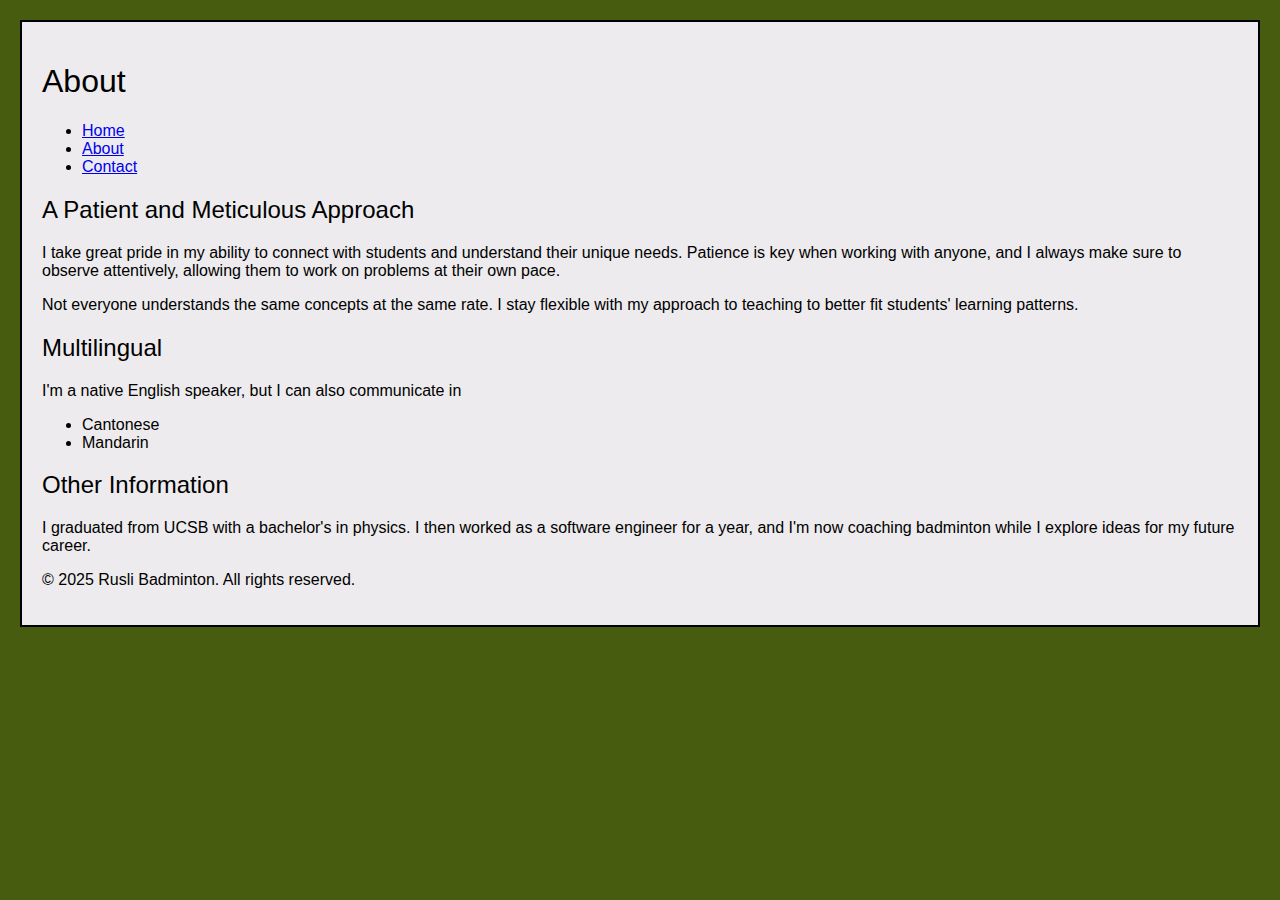
==== about.html @ 1b337b84 "Filled in some lesson information" ====
<!DOCTYPE html>
<html lang="en">

<head>
    <meta charset="UTF-8">
    <meta name="viewport" content="width=device-width, initial-scale=1.0">
    <meta http-equiv="X-UA-Compatible" content="ie=edge">
    <title>About</title>
    <link rel="stylesheet" href="styles/styles.css"> <!-- Optional: link to an external CSS file -->
</head>

<body>
    <div class="container">
        <header>
            <h1>About</h1>
            <nav>
                <ul>
                    <li><a href="index.html">Home</a></li>
                    <li><a href="about.html">About</a></li>
                    <li><a href="contact.html">Contact</a></li>
                </ul>
            </nav>
        </header>

        <main>
            <section id="asdf">
                <h2>A Patient and Meticulous Approach</h2>
                <p>I take great pride in my ability to connect with students and understand their unique needs. Patience is
                    key when working with anyone, and I always make sure to observe attentively, allowing them to
                    work on problems at their own pace.</p>
                <p>Not everyone understands the same concepts at the same rate. I stay flexible with my approach to teaching
                    to better fit students' learning patterns.</p>
            </section>

            <section>
                <h2>Multilingual</h2>
                <p>I'm a native English speaker, but I can also communicate in</p>
                <ul>
                    <li>Cantonese</li>
                    <li>Mandarin</li>
                </ul>
            </section>

            <section>
                <h2>Other Information</h2>
                <p>I graduated from UCSB with a bachelor's in physics. I then worked as a software engineer for a year, and
                    I'm now coaching badminton while I explore ideas for my future career.</p>
            </section>
        </main>

        <footer>
            <p>&copy; 2025 Rusli Badminton. All rights reserved.</p>
        </footer>
    </div>

    <script src="script.js"></script> <!-- Optional: link to an external JavaScript file -->
</body>

</html>
---- styles/styles.css ----
.container {
    border: 2px solid #000;
    /* Black border with 2px thickness */
    background-color: #EDEBED;
    /* Light background color */
    padding: 20px;
    /* Optional: Adds some space between the border and the content */
    margin: 0 auto;
    /* Centers the container on the page */
}

body {
    font-family: "Roboto", sans-serif;
    /* Choose a font for the page */
    background-color: #485C0F;
    /* Light background color */
    margin: 0;
    padding: 20px;
    /* Adds 20px space around the body, creating distance from the edge of the screen */
    box-sizing: border-box;
    /* Makes sure the padding doesn't affect width calculations */
}

h1, h2, p {
    font-weight: 400;
}
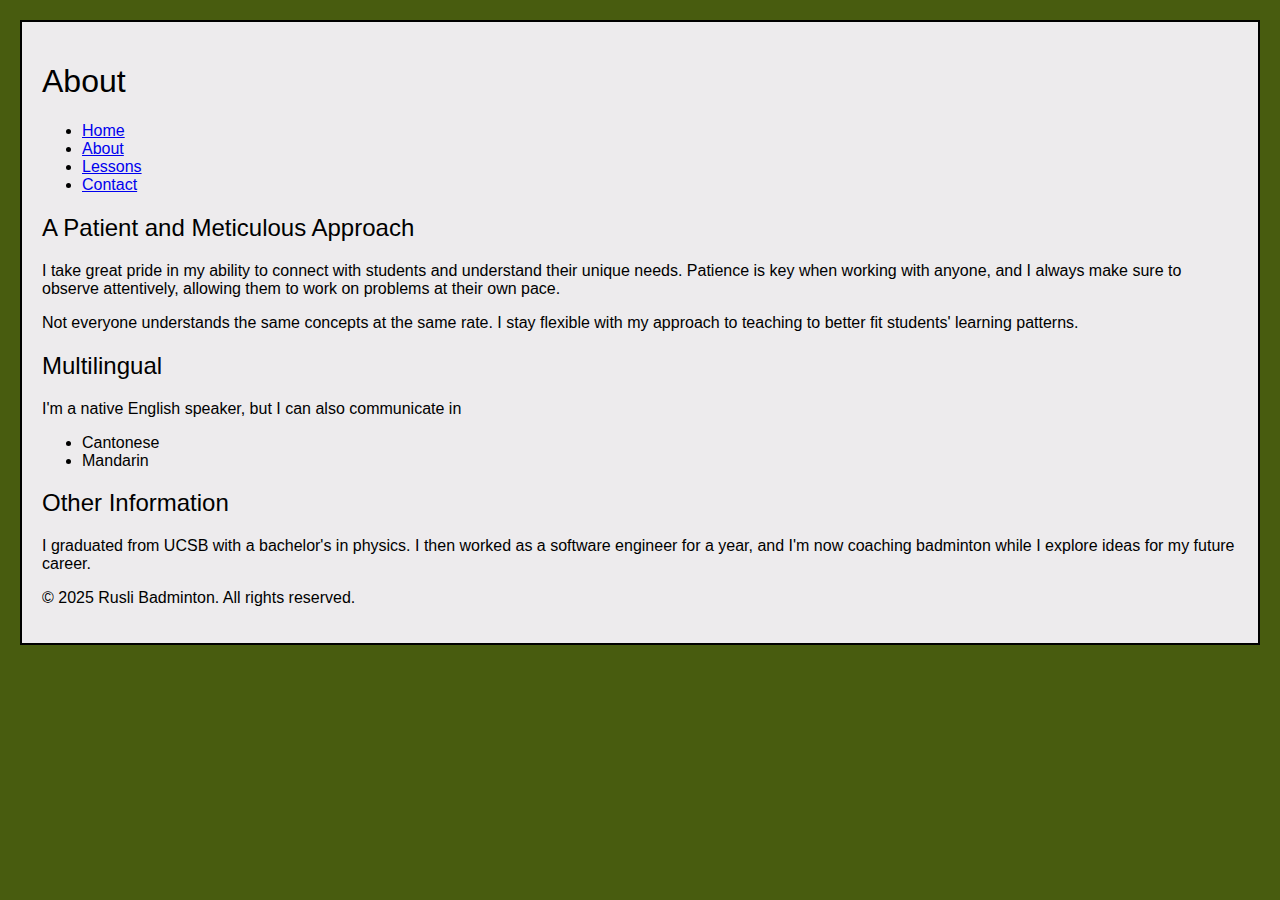
==== commit ae7f957f: "Added contact info, updated links" ====
--- a/about.html
+++ b/about.html
@@ -17,7 +17,8 @@
                 <ul>
                     <li><a href="index.html">Home</a></li>
                     <li><a href="about.html">About</a></li>
-                    <li><a href="contact.html">Contact</a></li>
+                    <li><a href="lessons.html">Lessons</a></li>
+                    <li><a href="lessons.html#contact">Contact</a></li>
                 </ul>
             </nav>
         </header>
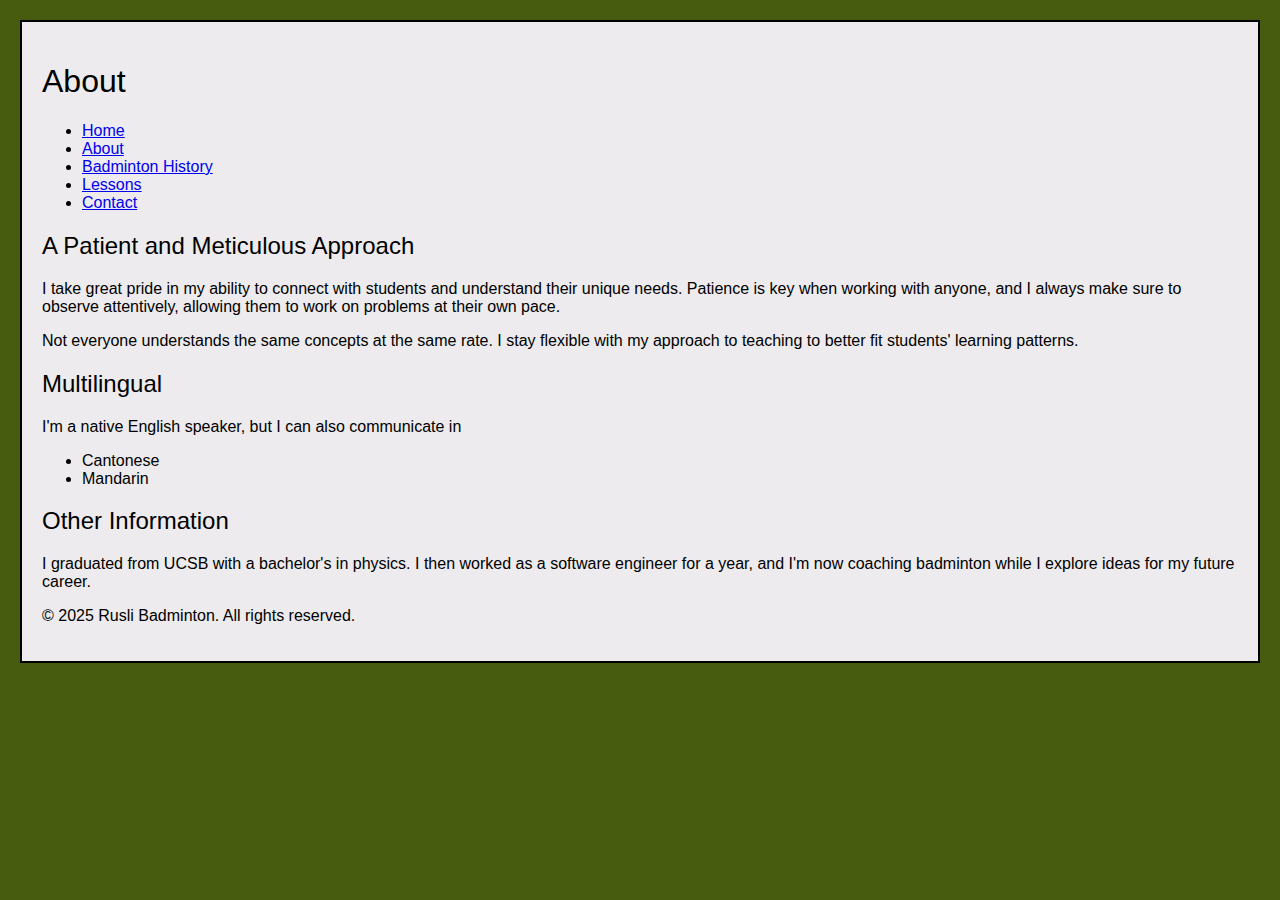
==== commit 6c448cfd: "Added badminton history page with tournament results" ====
--- a/about.html
+++ b/about.html
@@ -17,6 +17,7 @@
                 <ul>
                     <li><a href="index.html">Home</a></li>
                     <li><a href="about.html">About</a></li>
+                    <li><a href="badminton-history.html">Badminton History</a></li>
                     <li><a href="lessons.html">Lessons</a></li>
                     <li><a href="lessons.html#contact">Contact</a></li>
                 </ul>
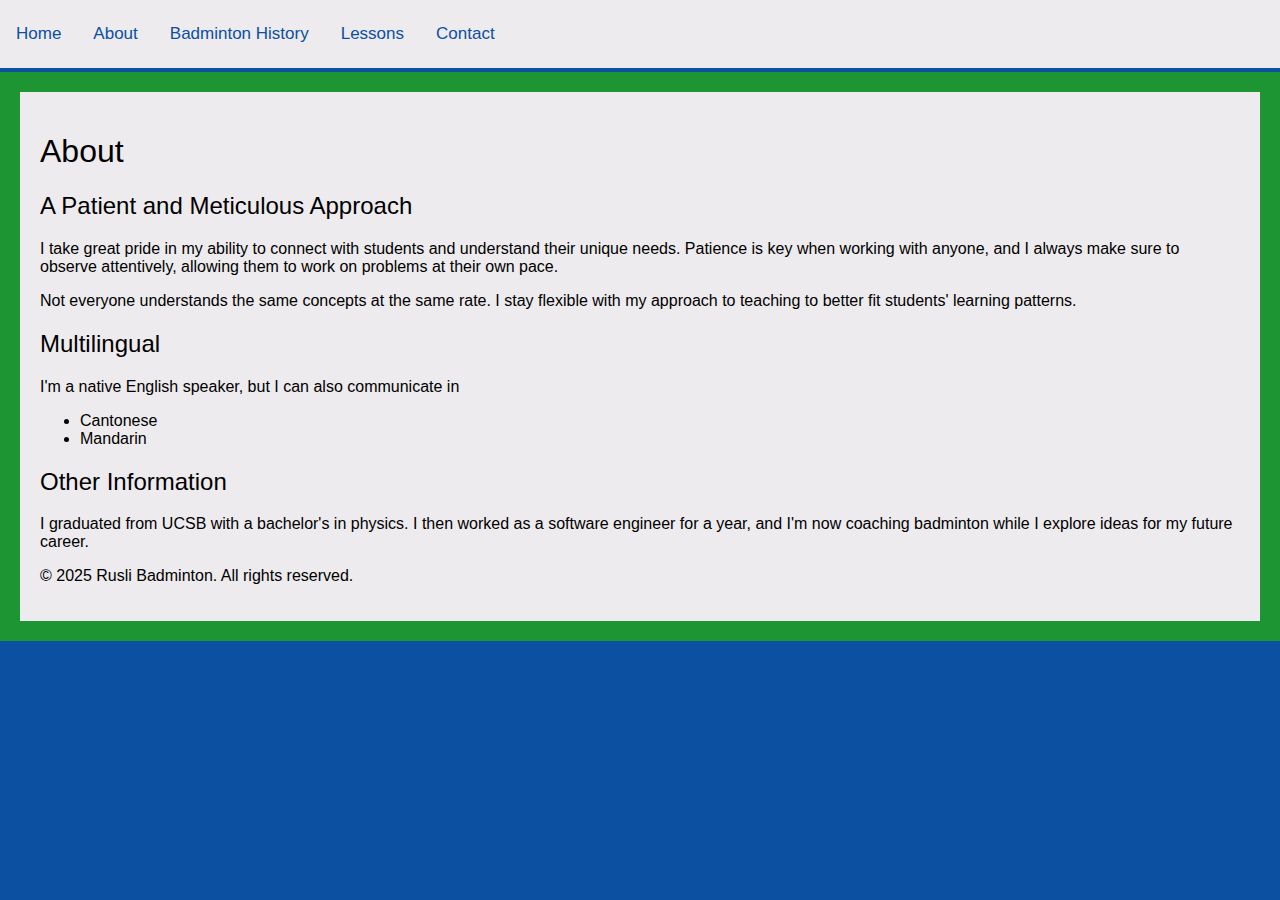
==== commit e1238cd5: "Add top navigation" ====
--- a/about.html
+++ b/about.html
@@ -10,20 +10,18 @@
 </head>
 
 <body>
+    <header>
+        <div class="topnav">
+            <a href="index.html">Home</a>
+            <a href="about.html">About</a>
+            <a href="badminton-history.html">Badminton History</a>
+            <a href="lessons.html">Lessons</a>
+            <a href="lessons.html#contact">Contact</a>
+        </div>
+    </header>
+
     <div class="container">
-        <header>
-            <h1>About</h1>
-            <nav>
-                <ul>
-                    <li><a href="index.html">Home</a></li>
-                    <li><a href="about.html">About</a></li>
-                    <li><a href="badminton-history.html">Badminton History</a></li>
-                    <li><a href="lessons.html">Lessons</a></li>
-                    <li><a href="lessons.html#contact">Contact</a></li>
-                </ul>
-            </nav>
-        </header>
-
+        <h1>About</h1>
         <main>
             <section id="asdf">
                 <h2>A Patient and Meticulous Approach</h2>
--- a/styles/styles.css
+++ b/styles/styles.css
@@ -1,5 +1,5 @@
 .container {
-    border: 2px solid #000;
+    border: 20px solid #1D9533;
     /* Black border with 2px thickness */
     background-color: #EDEBED;
     /* Light background color */
@@ -11,16 +11,31 @@
 
 body {
     font-family: "Roboto", sans-serif;
-    /* Choose a font for the page */
-    background-color: #485C0F;
-    /* Light background color */
+    background-color: #0B50A1;
     margin: 0;
-    padding: 20px;
-    /* Adds 20px space around the body, creating distance from the edge of the screen */
+    padding: 0;
+    /* Adds space around the body, creating distance from the edge of the screen */
     box-sizing: border-box;
     /* Makes sure the padding doesn't affect width calculations */
 }
 
 h1, h2, p {
     font-weight: 400;
+}
+
+/* Style navigation bar */
+.topnav {
+    background-color: #EDEBED;
+    overflow: hidden;
+    border-bottom: 4px solid #0B50A1;
+}
+
+/* Style the links inside the navigation bar */
+.topnav a {
+    float: left;
+    color: #0B50A1;
+    text-align: center;
+    padding: 24px 16px;
+    text-decoration: none;
+    font-size: 17px;
 }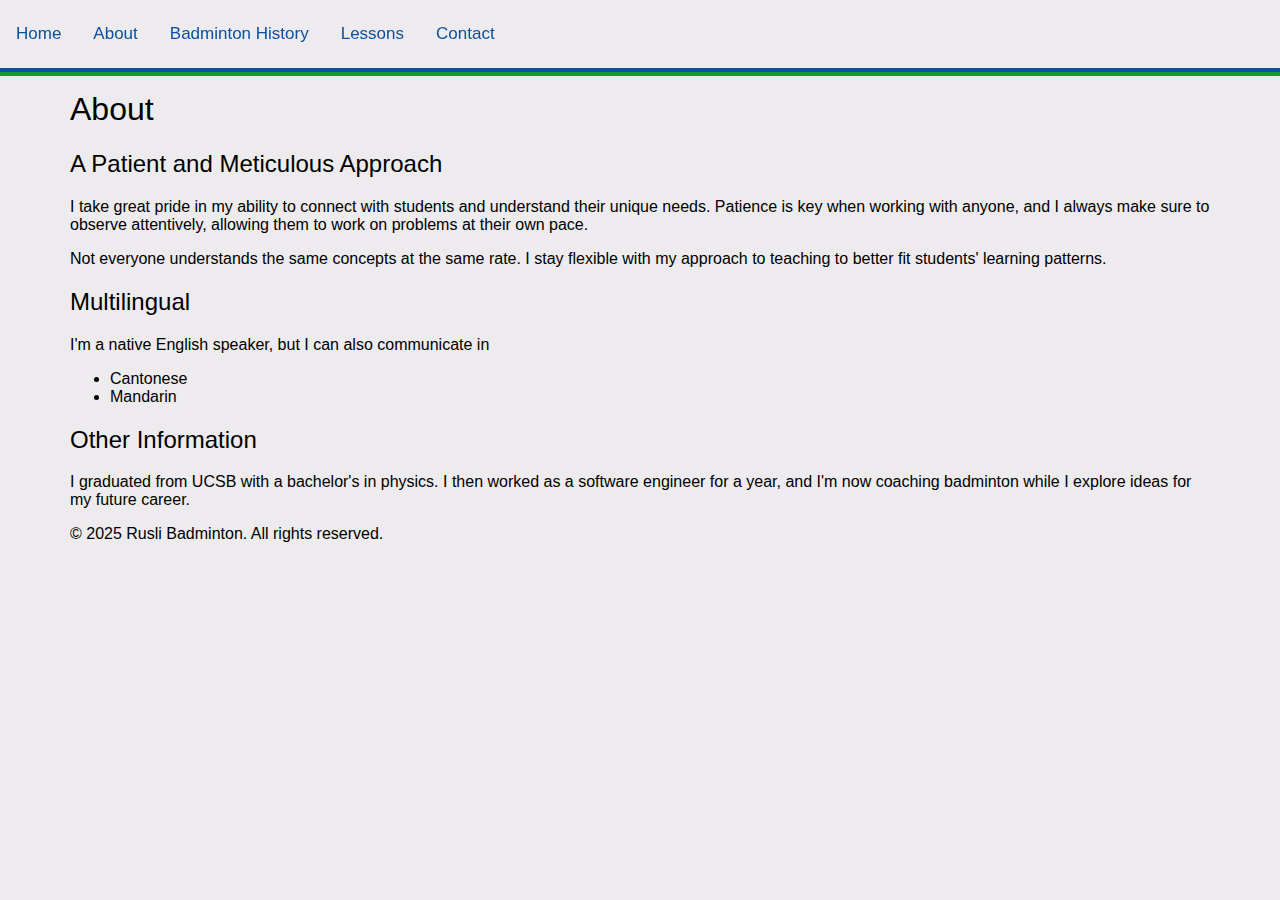
==== commit e863c51a: "Made nav bar fixed at the top. New page theme." ====
--- a/about.html
+++ b/about.html
@@ -10,15 +10,13 @@
 </head>
 
 <body>
-    <header>
-        <div class="topnav">
-            <a href="index.html">Home</a>
-            <a href="about.html">About</a>
-            <a href="badminton-history.html">Badminton History</a>
-            <a href="lessons.html">Lessons</a>
-            <a href="lessons.html#contact">Contact</a>
-        </div>
-    </header>
+    <div class="topnav">
+        <a href="index.html">Home</a>
+        <a href="about.html">About</a>
+        <a href="badminton-history.html">Badminton History</a>
+        <a href="lessons.html">Lessons</a>
+        <a href="lessons.html#contact">Contact</a>
+    </div>
 
     <div class="container">
         <h1>About</h1>
--- a/styles/styles.css
+++ b/styles/styles.css
@@ -1,17 +1,6 @@
-.container {
-    border: 20px solid #1D9533;
-    /* Black border with 2px thickness */
-    background-color: #EDEBED;
-    /* Light background color */
-    padding: 20px;
-    /* Optional: Adds some space between the border and the content */
-    margin: 0 auto;
-    /* Centers the container on the page */
-}
-
 body {
     font-family: "Roboto", sans-serif;
-    background-color: #0B50A1;
+    background-color: #EDEBED;
     margin: 0;
     padding: 0;
     /* Adds space around the body, creating distance from the edge of the screen */
@@ -25,9 +14,15 @@
 
 /* Style navigation bar */
 .topnav {
+    position: fixed;
+    top: 0;
+    left: 0;
+    width: 100%;
     background-color: #EDEBED;
     overflow: hidden;
     border-bottom: 4px solid #0B50A1;
+    box-shadow: 0 4px 0 0 #1D9533;  /* Green trim below the blue border */
+    z-index: 10;
 }
 
 /* Style the links inside the navigation bar */
@@ -38,4 +33,13 @@
     padding: 24px 16px;
     text-decoration: none;
     font-size: 17px;
+}
+
+.container {
+    background-color: #EDEBED;
+    /* Light background color */
+    padding: 50px;
+    /* Optional: Adds some space between the border and the content */
+    margin: 20px;
+    /* Centers the container on the page */
 }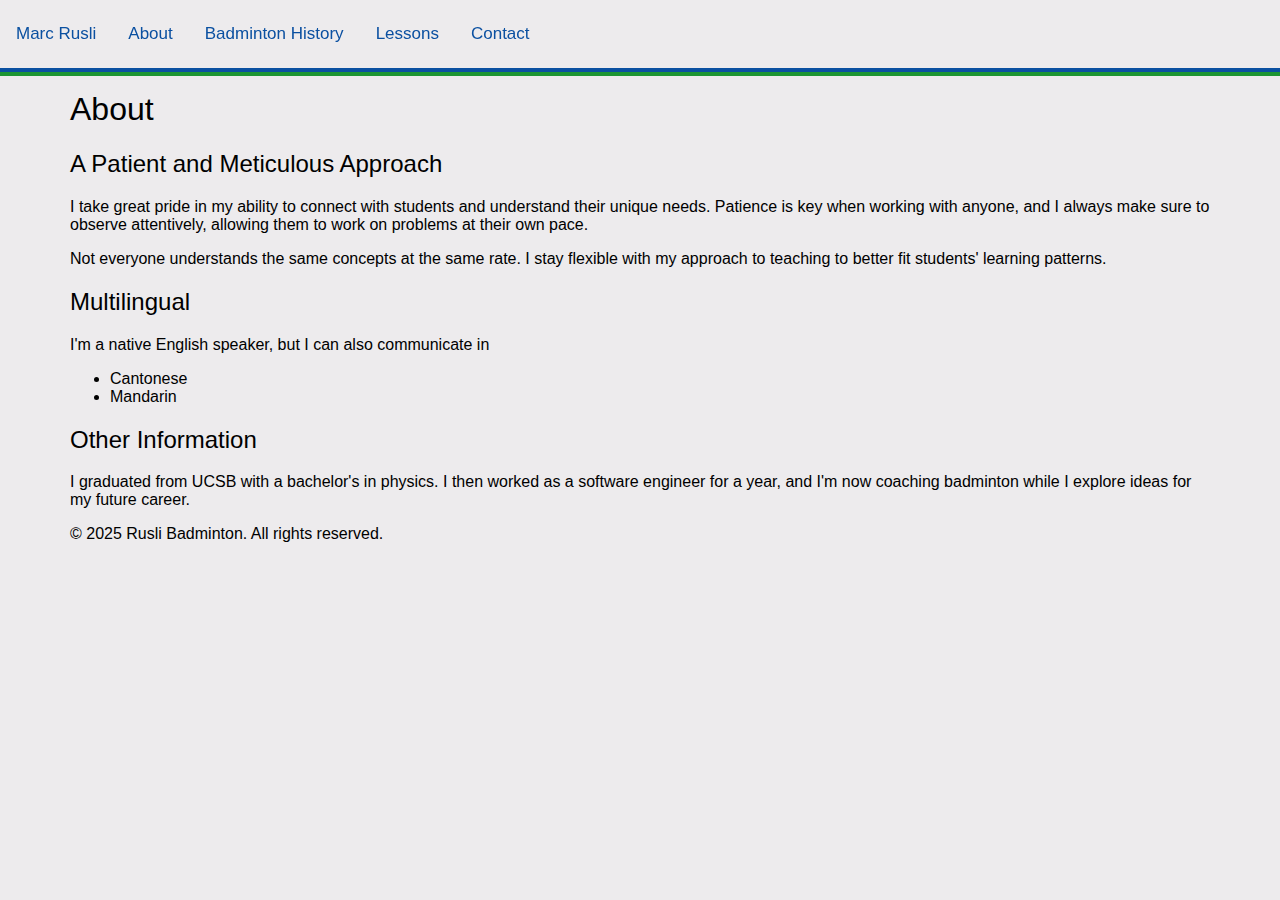
==== commit 02bc66cf: "Added feature: top nav mobile view" ====
--- a/about.html
+++ b/about.html
@@ -6,16 +6,20 @@
     <meta name="viewport" content="width=device-width, initial-scale=1.0">
     <meta http-equiv="X-UA-Compatible" content="ie=edge">
     <title>About</title>
+    <link rel="stylesheet" href="https://cdnjs.cloudflare.com/ajax/libs/font-awesome/4.7.0/css/font-awesome.min.css">
     <link rel="stylesheet" href="styles/styles.css"> <!-- Optional: link to an external CSS file -->
 </head>
 
 <body>
-    <div class="topnav">
-        <a href="index.html">Home</a>
+    <div class="topnav" id="topnav">
+        <a href="index.html">Marc Rusli</a>
         <a href="about.html">About</a>
         <a href="badminton-history.html">Badminton History</a>
         <a href="lessons.html">Lessons</a>
         <a href="lessons.html#contact">Contact</a>
+        <a href="javascript:void(0);" class="icon" onclick="expandTopnav()">
+            <i class="fa fa-bars"></i>
+        </a>
     </div>
 
     <div class="container">
@@ -51,7 +55,7 @@
         </footer>
     </div>
 
-    <script src="script.js"></script> <!-- Optional: link to an external JavaScript file -->
+    <script src="scripts/script.js"></script>
 </body>
 
 </html>--- a/styles/styles.css
+++ b/styles/styles.css
@@ -8,8 +8,8 @@
     /* Makes sure the padding doesn't affect width calculations */
 }
 
-h1, h2, p {
-    font-weight: 400;
+h1, h2, p, ul {
+    font-weight: 100;
 }
 
 /* Style navigation bar */
@@ -35,6 +35,35 @@
     font-size: 17px;
 }
 
+/* Don't display hamburger by default, only in mobile view */
+.topnav .icon {
+    display: none;
+}
+
+/* Compact nav bar for mobile */
+@media screen and (max-width: 600px) {
+    .topnav a:not(:first-child) {display: none;}
+    .topnav a.icon {
+        float: right;
+        display: block;
+    }
+}
+
+/* Expanded nav bar view (hamburger clicked) for mobile */
+@media screen and (max-width: 600px) {
+    .topnav.expanded {position: relative;}
+    .topnav.expanded .icon {
+        position: absolute;
+        right: 0;
+        top: 0;
+    }
+    .topnav.expanded a {
+        float: none;
+        display: block;
+        text-align: left;
+    }
+}
+
 .container {
     background-color: #EDEBED;
     /* Light background color */
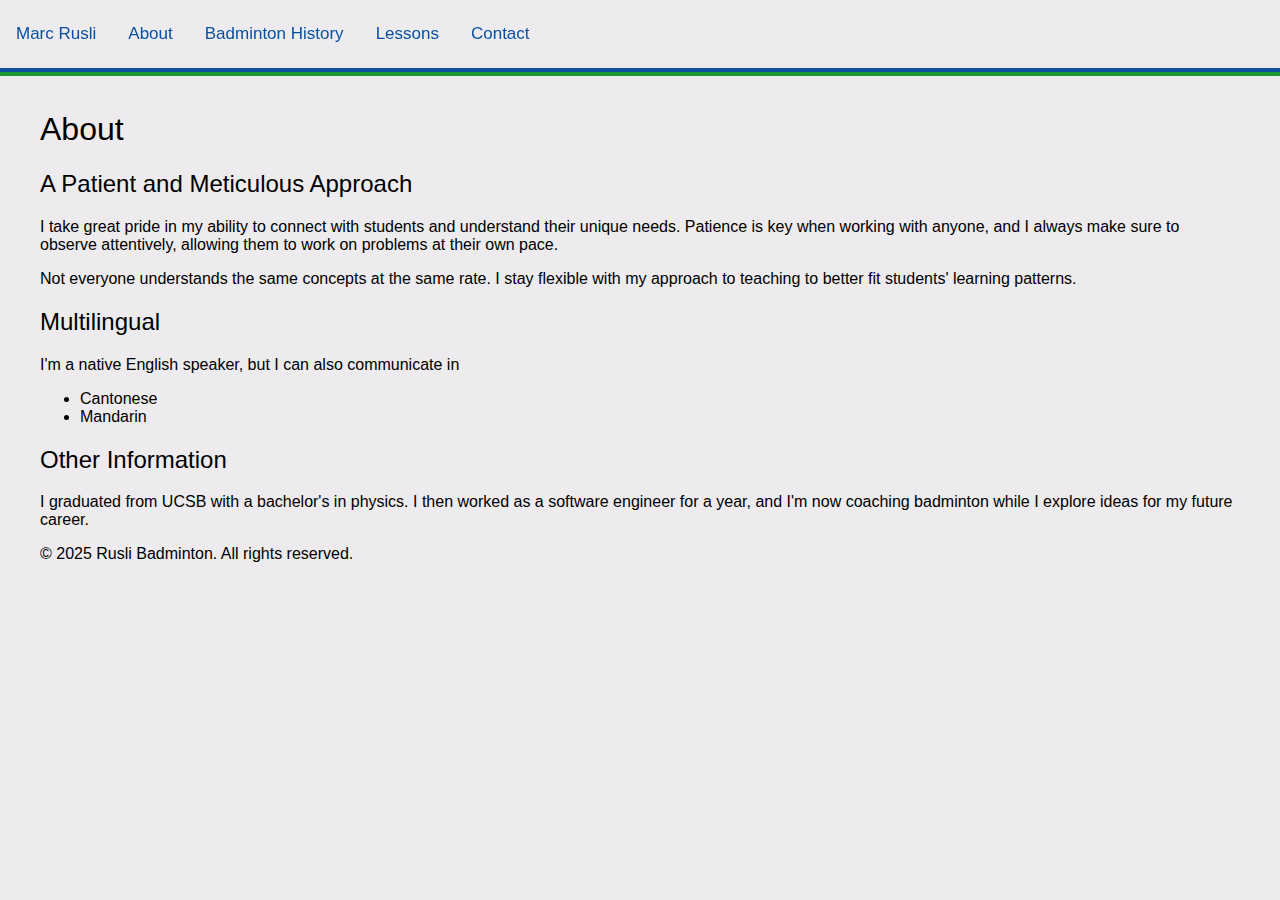
==== commit 5898f58b: "Adjusted body padding" ====
--- a/about.html
+++ b/about.html
@@ -7,7 +7,7 @@
     <meta http-equiv="X-UA-Compatible" content="ie=edge">
     <title>About</title>
     <link rel="stylesheet" href="https://cdnjs.cloudflare.com/ajax/libs/font-awesome/4.7.0/css/font-awesome.min.css">
-    <link rel="stylesheet" href="styles/styles.css"> <!-- Optional: link to an external CSS file -->
+    <link rel="stylesheet" href="styles/styles.css">
 </head>
 
 <body>
--- a/styles/styles.css
+++ b/styles/styles.css
@@ -2,8 +2,11 @@
     font-family: "Roboto", sans-serif;
     background-color: #EDEBED;
     margin: 0;
-    padding: 0;
+    padding-top: 90px;
     /* Adds space around the body, creating distance from the edge of the screen */
+    padding-left: 40px;
+    padding-right: 40px;
+    padding-bottom: 40px;
     box-sizing: border-box;
     /* Makes sure the padding doesn't affect width calculations */
 }
@@ -67,8 +70,8 @@
 .container {
     background-color: #EDEBED;
     /* Light background color */
-    padding: 50px;
+    padding: 0px;
     /* Optional: Adds some space between the border and the content */
-    margin: 20px;
+    margin: 0px;
     /* Centers the container on the page */
 }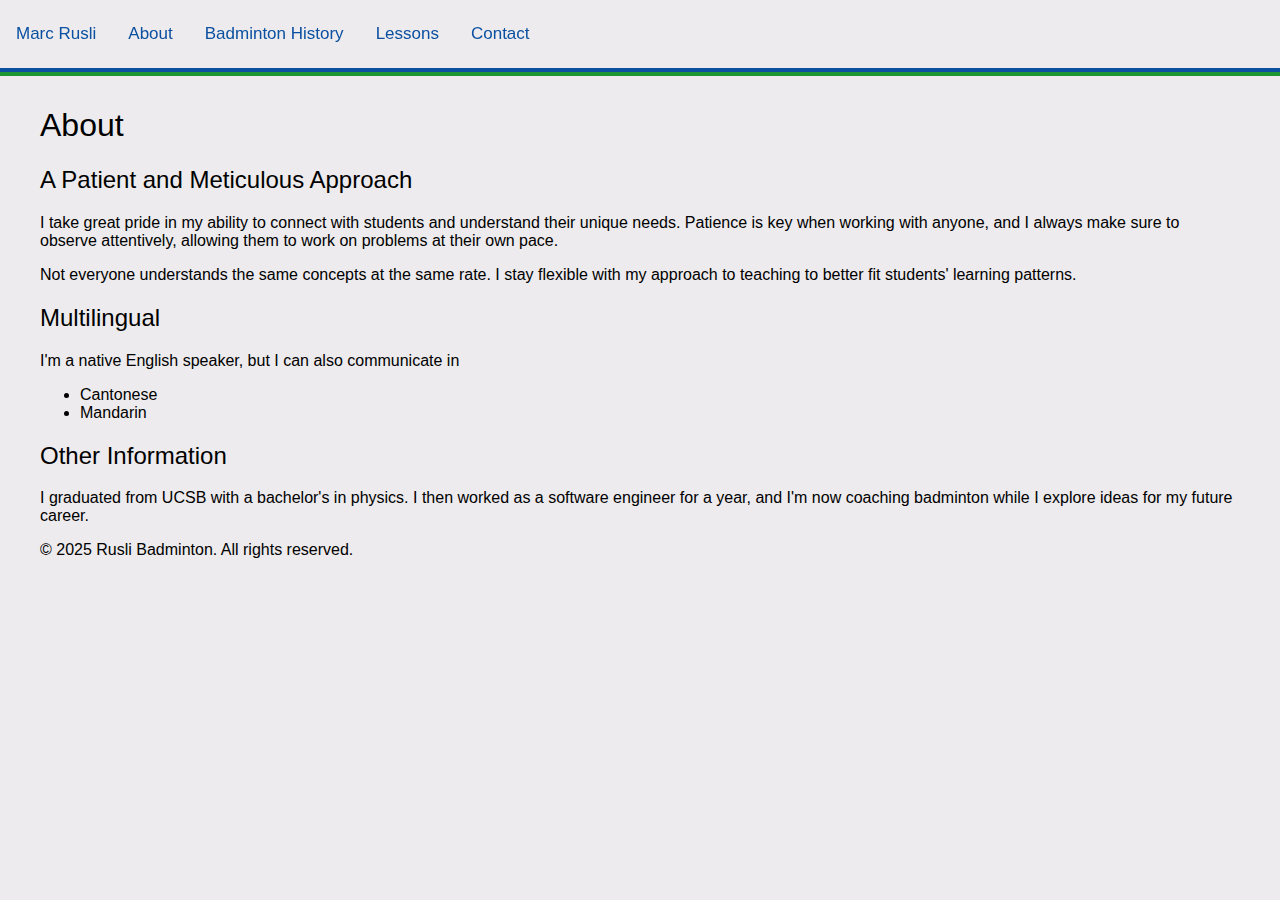
==== commit 66f9abaa: "Add website banner to homepage" ====
--- a/about.html
+++ b/about.html
@@ -22,37 +22,42 @@
         </a>
     </div>
 
-    <div class="container">
-        <h1>About</h1>
-        <main>
-            <section id="asdf">
-                <h2>A Patient and Meticulous Approach</h2>
-                <p>I take great pride in my ability to connect with students and understand their unique needs. Patience is
-                    key when working with anyone, and I always make sure to observe attentively, allowing them to
-                    work on problems at their own pace.</p>
-                <p>Not everyone understands the same concepts at the same rate. I stay flexible with my approach to teaching
-                    to better fit students' learning patterns.</p>
-            </section>
+    <div class="main-container">
+        <div class="container">
+            <h1>About</h1>
+            <main>
+                <section id="asdf">
+                    <h2>A Patient and Meticulous Approach</h2>
+                    <p>I take great pride in my ability to connect with students and understand their unique needs.
+                        Patience is
+                        key when working with anyone, and I always make sure to observe attentively, allowing them to
+                        work on problems at their own pace.</p>
+                    <p>Not everyone understands the same concepts at the same rate. I stay flexible with my approach to
+                        teaching
+                        to better fit students' learning patterns.</p>
+                </section>
 
-            <section>
-                <h2>Multilingual</h2>
-                <p>I'm a native English speaker, but I can also communicate in</p>
-                <ul>
-                    <li>Cantonese</li>
-                    <li>Mandarin</li>
-                </ul>
-            </section>
+                <section>
+                    <h2>Multilingual</h2>
+                    <p>I'm a native English speaker, but I can also communicate in</p>
+                    <ul>
+                        <li>Cantonese</li>
+                        <li>Mandarin</li>
+                    </ul>
+                </section>
 
-            <section>
-                <h2>Other Information</h2>
-                <p>I graduated from UCSB with a bachelor's in physics. I then worked as a software engineer for a year, and
-                    I'm now coaching badminton while I explore ideas for my future career.</p>
-            </section>
-        </main>
+                <section>
+                    <h2>Other Information</h2>
+                    <p>I graduated from UCSB with a bachelor's in physics. I then worked as a software engineer for a
+                        year, and
+                        I'm now coaching badminton while I explore ideas for my future career.</p>
+                </section>
+            </main>
 
-        <footer>
-            <p>&copy; 2025 Rusli Badminton. All rights reserved.</p>
-        </footer>
+            <footer>
+                <p>&copy; 2025 Rusli Badminton. All rights reserved.</p>
+            </footer>
+        </div>
     </div>
 
     <script src="scripts/script.js"></script>
--- a/styles/styles.css
+++ b/styles/styles.css
@@ -2,11 +2,7 @@
     font-family: "Roboto", sans-serif;
     background-color: #EDEBED;
     margin: 0;
-    padding-top: 90px;
-    /* Adds space around the body, creating distance from the edge of the screen */
-    padding-left: 40px;
-    padding-right: 40px;
-    padding-bottom: 40px;
+    padding: 0;
     box-sizing: border-box;
     /* Makes sure the padding doesn't affect width calculations */
 }
@@ -67,11 +63,17 @@
     }
 }
 
+.main-container {
+    padding-top: 70px;
+}
+
 .container {
     background-color: #EDEBED;
     /* Light background color */
-    padding: 0px;
-    /* Optional: Adds some space between the border and the content */
+    padding-top: 16px;
+    padding-left: 40px;
+    padding-right: 40px;
+    padding-bottom: 40px;
     margin: 0px;
     /* Centers the container on the page */
 }